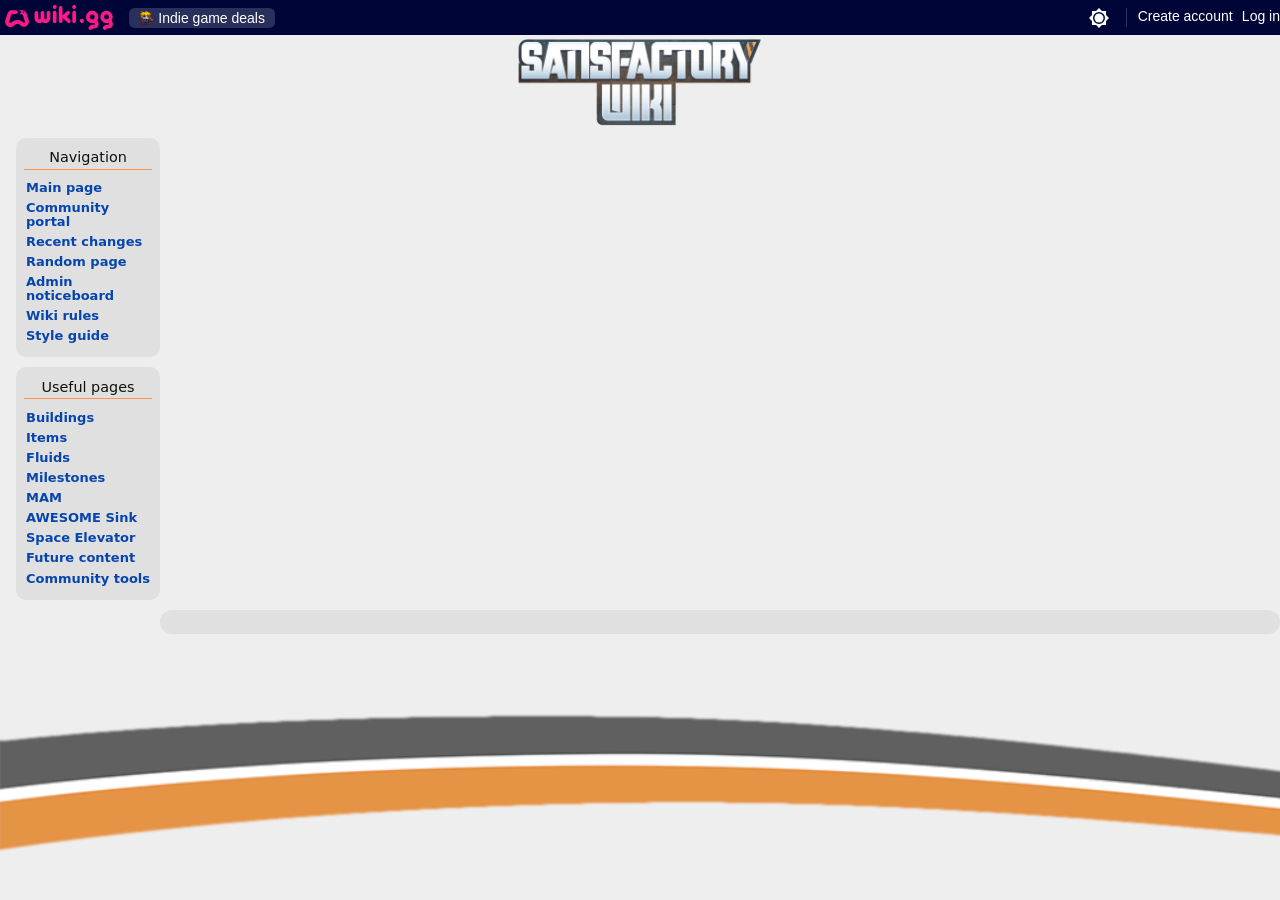
==== SatisfactorySite/index.html @ d5aa0586 "не точь в точь но уже сделал часть левого столбика" ====
<!DOCTYPE html>
<html>
<head>
    <link rel="stylesheet" href="style.css">
</head>

<body>
    <header>
        <div class="header-left">
            <a href="#" class="wiki-btn">
                <img src="images/Network_header_logo.svg" alt="">
            </a>
            <a href="#" class="deals-btn">
                <img src="images/Network_indiedeals_logo.png" alt="">
                Indie game deals
            </a>
        </div>

        <div class="header-right">
            <a href="#" class="icon-btn">
                <svg xmlns="http://www.w3.org/2000/svg" width="20" height="20" viewBox="0 0 20 20" fill="#fff">
                    <path d="M17.07 7.07V2.93h-4.14L10 0 7.07 2.93H2.93v4.14L0 10l2.93 2.93v4.14h4.14L10 20l2.93-2.93h4.14v-4.14L20 10zM10 16a6 6 0 116-6 6 6 0 01-6 6"/>
                    <circle cx="10" cy="10" r="4.5"/>
                </svg>
            </a>
            
            <a href="#" class="link">Create account</a>
            <a href="#" class="link login">Log in</a>
        </div>
    </header>

    <div id="mv-page-base" class="noprint"></div>
    <div id="mw-head-base" class="noprint"></div> 
    <div class="mw-wiki-logo-container">
        <a class="mw-wiki-logo" href="#" title="visit the main page"></a>
    </div>

    <div class="content-wrapper">

        <div class="sidebar">
            <div class="sidebar-box">
                <div class="sidebar-title">Navigation</div>
                <ul class="sidebar-list">
                    <li><a href="#">Main page</a></li>
                    <li><a href="#">Community portal</a></li>
                    <li><a href="#">Recent changes</a></li>
                    <li><a href="#">Random page</a></li>
                    <li><a href="#">Admin noticeboard</a></li>
                    <li><a href="#">Wiki rules</a></li>
                    <li><a href="#">Style guide</a></li>
                </ul>
            </div>
          

        
            <div class="sidebar-box">
                <div class="sidebar-title">Useful pages</div>
                <ul class="sidebar-list">
                    <li><a href="#">Buildings</a></li>
                    <li><a href="#">Items</a></li>
                    <li><a href="#">Fluids</a></li>
                    <li><a href="#">Milestones</a></li>
                    <li><a href="#">MAM</a></li>
                    <li><a href="#">AWESOME Sink</a></li>
                    <li><a href="#">Space Elevator</a></li>
                    <li><a href="#">Future content</a></li>
                    <li><a href="#">Community tools</a></li>
                </ul>
            </div>
            
        </div> 
    </div>




    <div id="mw-data-after-content"></div> <!--не видимый блок-->
    <footer id="footer" class="mw-footer"></footer>
</body>

</html>
---- SatisfactorySite/style.css ----
header{
    position : fixed;
    top : 0px;
    left : 0px;
    width : 100%;
    font-size : 14px;
    box-sizing : border-box;
    display : flex;
    flex-wrap : nowrap;
    align-items : center;
    justify-content : space-between;
    gap : 35px;
    height : 35px;
    font-family : 'Nunito', sans-serif;
    background-color: #000538;
    color : #fff;

}

body{
    background-color : #eee;
    background-image : url(images/Site-background-light.png);
    background-position : bottom left;
    background-size : auto;
    background-repeat : no-repeat;
    background-attachment: fixed;
    font-family : sans-serif;
    accent-color : #fa9549;
    box-sizing : border-box;
    height : auto;
    min-height : 100%;
    margin : 0px;
    display : block;
}

#mw-page-base{
    height : 96px;
    background : none;
}


.content-wrapper{
    font-family : "Noto Sans", system-ui, sans-serif;

}

#mw-data-after-content{
    margin-left: 160px;
}

#footer{
    margin-right: 0px;
    border-top-width : 0px;
    color : #111111;
    background-color: #e0e0e0f2;
    border : 0px solid #aaaaaa;
    direction: ltr;
    margin-left : 160px;
    padding : 12px;
    border-radius : 24px;
}

.header-left{
    display : flex;
    align-items : center;
    gap : 11.2px;
}

.wiki-btn{
    padding : 5px;
}

.wiki-btn img{
    height : 25px;
    width : auto;
    border : 0px;
    vertical-align : middle;
}

.deals-btn{
    display : inline-flex;
    align-items : center;
    box-sizing : border-box;
    gap : 5px;
    height : 20px;
    padding : 10px;
    border-radius : 5.6px;
    background-color : #29305c;
    white-space : nowrap;
    transition: background-color 0.2s;
    color : #fff;
}
.deals-btn img{
    width : 14px;
    height : 14px;
    border: 0px;
    vertical-align : middle;

    overflow-clip-margin : content-box;
    overflow : clip;
}

.header-right{
    position : static;
    width : 196.99px;
    height : 32.79;
    display : flex;
    flex-wrap : nowrap;
    align-items : center;
    justify-content : flex-end;
    gap : 10.5px;
    list-style : none;
    margin : 0px;
}

.icon-btn{
    display : block;
    padding : 6.4px;
    font-size : 0px;
    transition : all 0.3s;
}

.icon-btn img{
    width : 20px;
    height : 20px;
    background : #FFFFFF;
}

.link{
    word-break : keep-all;
    white-space : nowrap;
    color : #fff;
    font-family :  Nunito, sans-serif;
    font-size : 14px;
    width : 93.7px;
    height : 18.67px;
    margin-bottom: 0;
    border-left : 1px solid #2e3460;
    padding-left : 10.5px;
}

.link.login{
    width : 38.33px;
    height : 18.67px;
    color : #fff;
    font-family : 14px, Nunito, sans-serif;
    border-left : none;
    padding-left : 0px;
    
}



a{
    text-decoration : none;
}

a:hover{
    text-decoration : underline;
}

#mw-head-base{
    background : #00000000;
    margin-top : 35px;
    margin-left : 185.6px;
    display : flex;
    background-position : center center;
    background-repeat : no-repeat;
    background-size : contain;
    
}

.mw-wiki-logo-container{
    margin-left : 0px;
    margin-top : -1px;
    display : flex;
    justify-content : center;
}

.mw-wiki-logo{
    width : 247.423px;
    height : 96px;
    background-position : center center;
    background-repeat : no-repeat;
    display : block;
    background-size : contain;
    background-image : url(images/Site-logo.png);
}

.content-wrapper{
    display : flex;
    
}


.sidebar {
    width: 160px;
    flex-shrink: 0;
    padding-left: 0.5em;
}

.sidebar-box {
    background: #e0e0e0;
    border-radius: 10px;
    border : 0px;
    padding: 4px;
    margin : 8px;
    margin-bottom: 10px;
    font-family: "Noto Sans", system-ui, sans-serif;
}

.sidebar-title {
    text-align: center;
    border-bottom: 1px solid #fa9549;
    padding: 3.6px;
    margin: 3.6px;
    font-size: 14.4px;
    color: #111111;
}

.sidebar-list {
    list-style: none;
    padding: 0;
    margin: 0.5em 0;
}

.sidebar-list a {
    color: #0645ad;     
    margin : 0;   

    text-decoration: none;
    font-size: 13px;
    font-family: "Noto Sans", system-ui, sans-serif;
    display: block;
    padding: 3px;
    font-weight : 600;
    line-height : 13.5px;
    word-wrap : break-word;
    padding-top : 3.6px;
    padding-left : 6px;
   
}
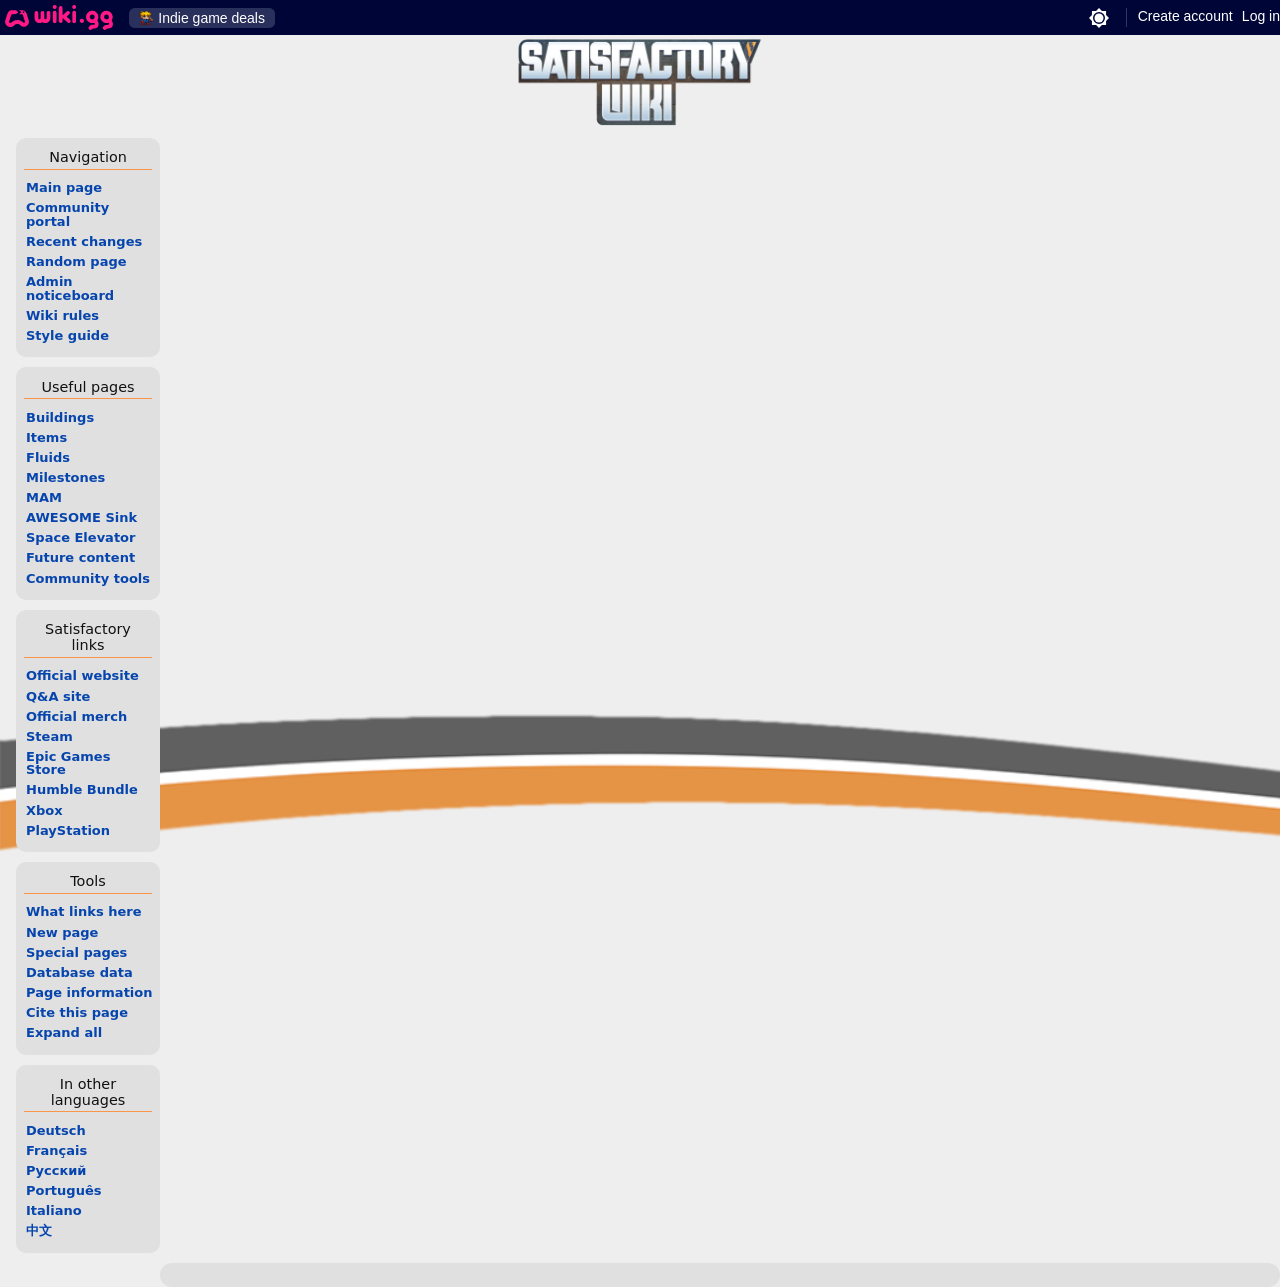
==== commit 2a8035af: "добавил табличек в левый столбик остлоась иконки добить" ====
--- a/SatisfactorySite/index.html
+++ b/SatisfactorySite/index.html
@@ -67,6 +67,46 @@
                     <li><a href="#">Community tools</a></li>
                 </ul>
             </div>
+
+    
+            <div class="sidebar-box">
+                <div class="sidebar-title">Satisfactory links</div>
+                <ul class="sidebar-list">
+                    <li><a href="#">Official website</a></li>
+                    <li><a href="#">Q&A site</a></li>
+                    <li><a href="#">Official merch</a></li>
+                    <li><a href="#">Steam</a></li>
+                    <li><a href="#">Epic Games Store</a></li>
+                    <li><a href="#">Humble Bundle</a></li>
+                    <li><a href="#">Xbox</a></li>
+                    <li><a href="#">PlayStation</a></li>
+                </ul>
+            </div>
+
+            <div class="sidebar-box">
+                <div class="sidebar-title">Tools</div>
+                <ul class="sidebar-list">
+                    <li><a href="#">What links here</a></li>
+                    <li><a href="#">New page</a></li>
+                    <li><a href="#">Special pages</a></li>
+                    <li><a href="#">Database data</a></li>
+                    <li><a href="#">Page information</a></li>
+                    <li><a href="#">Cite this page</a></li>
+                    <li><a href="#">Expand all</a></li>
+                </ul>
+            </div>
+
+            <div class="sidebar-box">
+                <div class="sidebar-title">In other languages</div>
+                <ul class="sidebar-list">
+                    <li><a href="#">Deutsch</a></li>
+                    <li><a href="#">Français</a></li>
+                    <li><a href="#">Русский</a></li>
+                    <li><a href="#">Português</a></li>
+                    <li><a href="#">Italiano</a></li>
+                    <li><a href="#">中文</a></li>
+                </ul>
+            </div>
             
         </div> 
     </div>
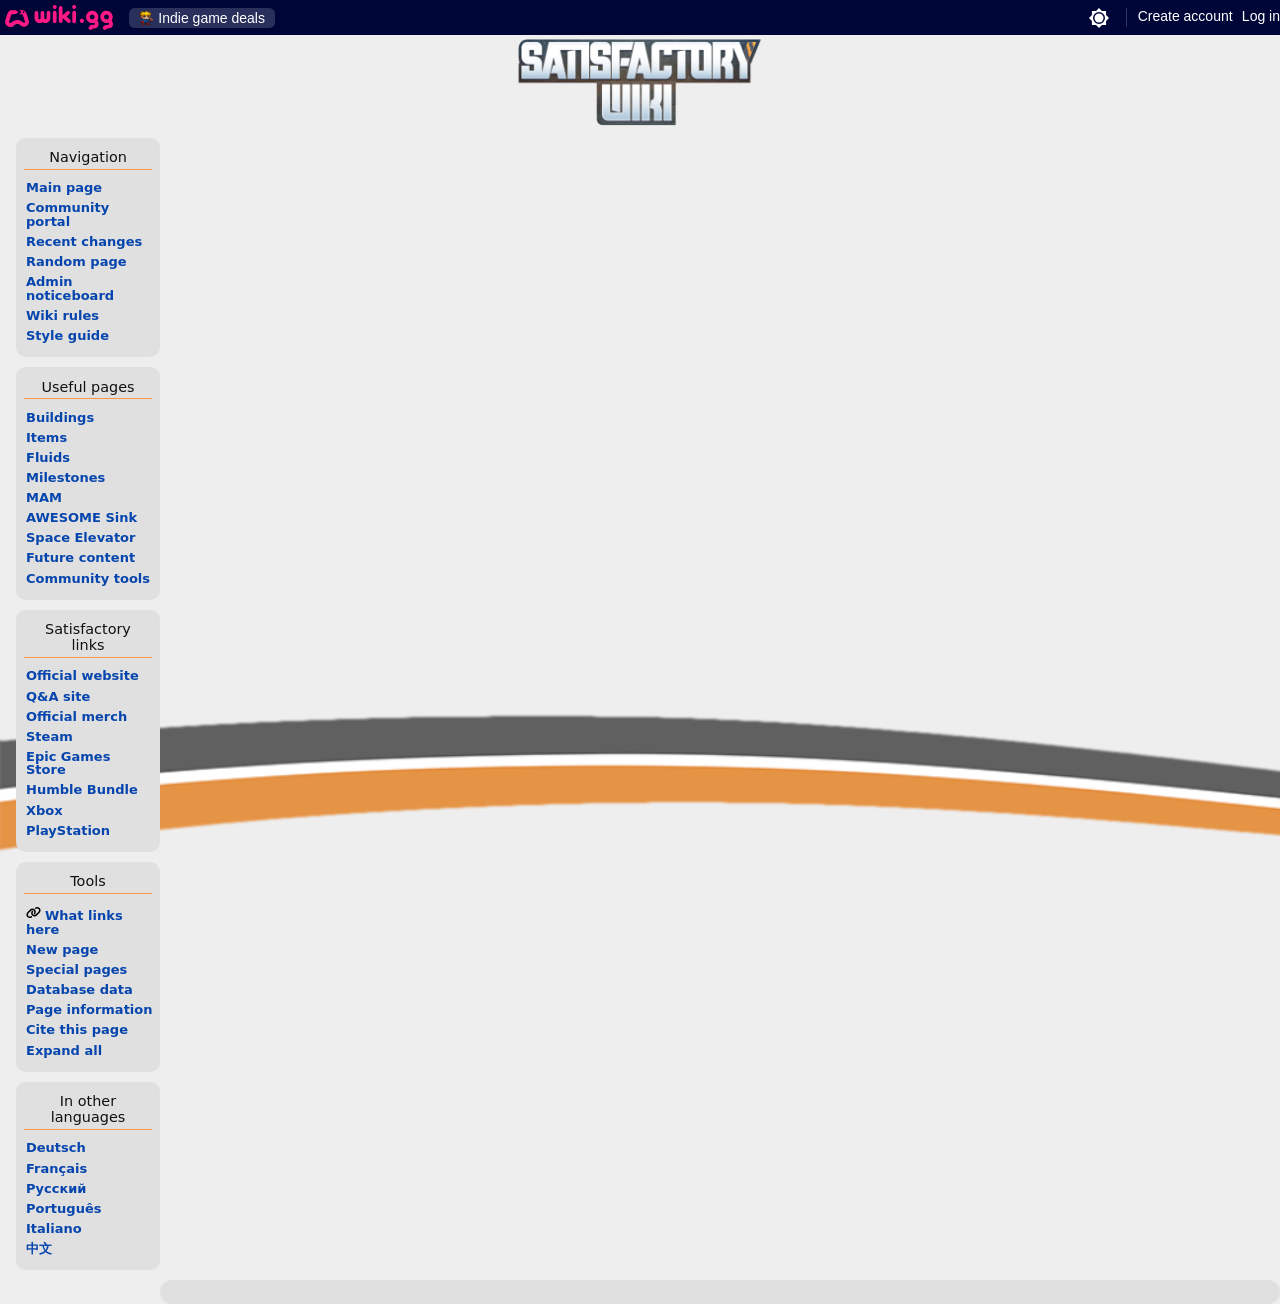
==== commit 6b567041: "старые изменения" ====
--- a/SatisfactorySite/index.html
+++ b/SatisfactorySite/index.html
@@ -86,7 +86,7 @@
             <div class="sidebar-box">
                 <div class="sidebar-title">Tools</div>
                 <ul class="sidebar-list">
-                    <li><a href="#">What links here</a></li>
+                    <li><a href="#"><img src="images/lock.svg" alt="">What links here</a></li>
                     <li><a href="#">New page</a></li>
                     <li><a href="#">Special pages</a></li>
                     <li><a href="#">Database data</a></li>
--- a/SatisfactorySite/style.css
+++ b/SatisfactorySite/style.css
@@ -238,5 +238,13 @@
     word-wrap : break-word;
     padding-top : 3.6px;
     padding-left : 6px;
-   
+    
+}
+
+.sidebar-list a img {
+    color: #0645ad;
+    width : 15px;
+    height : 15px;
+    display : inline-block;
+    margin-right: 4px;
 }
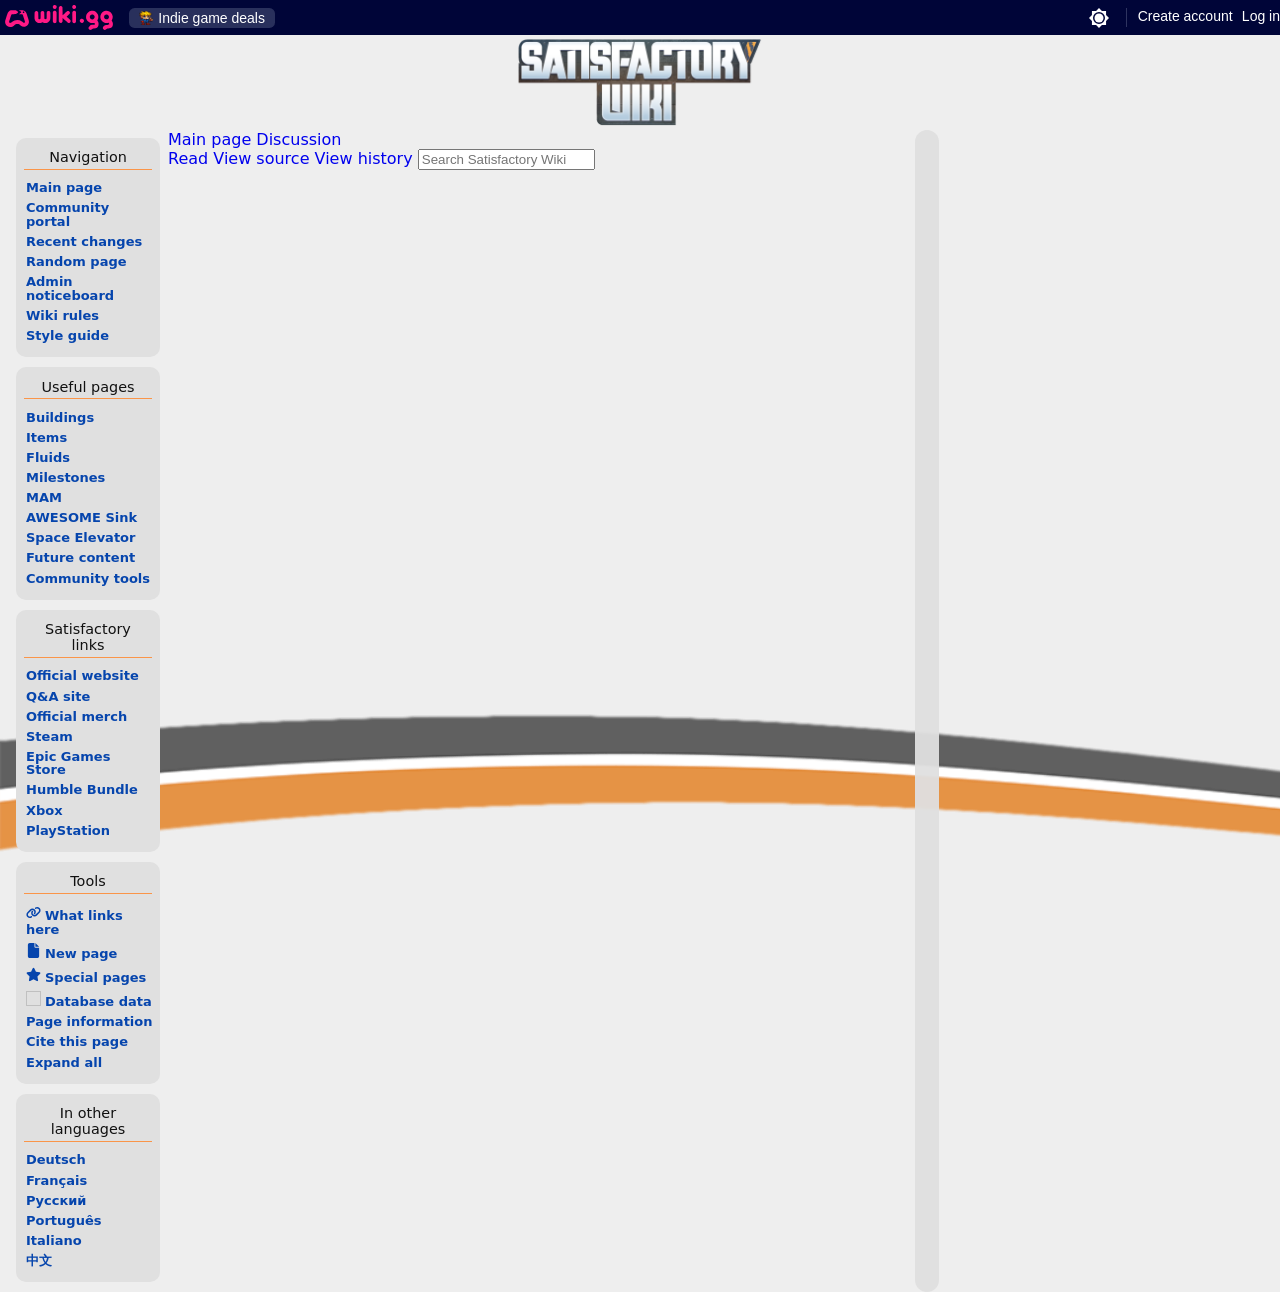
==== commit b7cdb08f: "написал каркас для main-content" ====
--- a/SatisfactorySite/index.html
+++ b/SatisfactorySite/index.html
@@ -87,9 +87,9 @@
                 <div class="sidebar-title">Tools</div>
                 <ul class="sidebar-list">
                     <li><a href="#"><img src="images/lock.svg" alt="">What links here</a></li>
-                    <li><a href="#">New page</a></li>
-                    <li><a href="#">Special pages</a></li>
-                    <li><a href="#">Database data</a></li>
+                    <li><a href="#"><img src="images/copy_icon.svg" alt="">New page</a></li>
+                    <li><a href="#"><img src="images/star_icon.svg" alt="">Special pages</a></li>
+                    <li><a href="#"><img scr="images/square_icon.svg" alt="">Database data</a></li>
                     <li><a href="#">Page information</a></li>
                     <li><a href="#">Cite this page</a></li>
                     <li><a href="#">Expand all</a></li>
@@ -109,6 +109,27 @@
             </div>
             
         </div> 
+
+        <div class="main-content">
+            <div class="top-bar">
+                <div class="top-bar-left">
+                    <a href="#" class="tab active">Main page</a>
+                    <a href="#" class="tab">Discussion</a>
+                </div>
+                <div class="top-bar-right">
+                    <a href="#" class="tab active">Read</a>
+                    <a href="#" class="tab">View source</a>
+                    <a href="#" class="tab">View history</a>
+                    <input type="text" class="search" placeholder="Search Satisfactory Wiki">
+                </div>
+        </div>
+
+        <div class="ad-box"></div>
+
+        <div class="main-columns">
+            <div class="left-col"></div>
+            <div class="right-col"></div>
+        </div>
     </div>
 
 
--- a/SatisfactorySite/style.css
+++ b/SatisfactorySite/style.css
@@ -242,7 +242,6 @@
 }
 
 .sidebar-list a img {
-    color: #0645ad;
     width : 15px;
     height : 15px;
     display : inline-block;
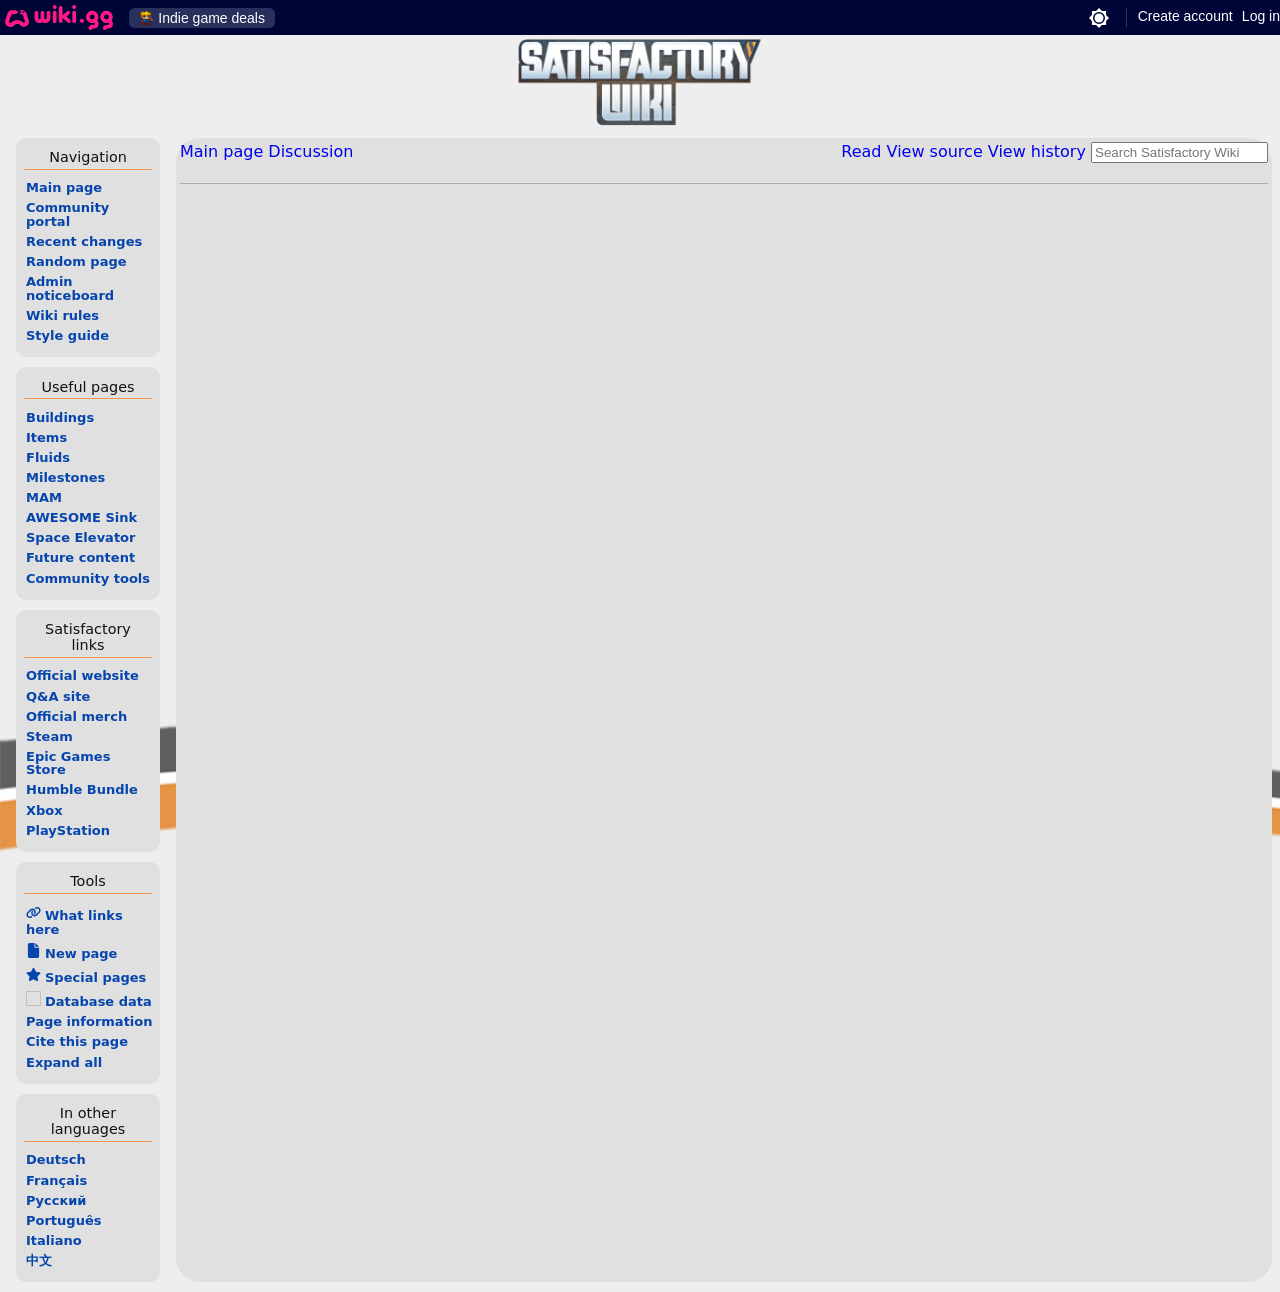
==== commit cc8e6603: "g" ====
--- a/SatisfactorySite/index.html
+++ b/SatisfactorySite/index.html
@@ -124,7 +124,7 @@
                 </div>
         </div>
 
-        <div class="ad-box"></div>
+        <div class="ad-box"></div> 
 
         <div class="main-columns">
             <div class="left-col"></div>
--- a/SatisfactorySite/style.css
+++ b/SatisfactorySite/style.css
@@ -39,26 +39,8 @@
 }
 
 
-.content-wrapper{
-    font-family : "Noto Sans", system-ui, sans-serif;
-
-}
-
-#mw-data-after-content{
-    margin-left: 160px;
-}
-
-#footer{
-    margin-right: 0px;
-    border-top-width : 0px;
-    color : #111111;
-    background-color: #e0e0e0f2;
-    border : 0px solid #aaaaaa;
-    direction: ltr;
-    margin-left : 160px;
-    padding : 12px;
-    border-radius : 24px;
-}
+
+
 
 .header-left{
     display : flex;
@@ -189,7 +171,8 @@
 
 .content-wrapper{
     display : flex;
-    
+    width : 100%;
+    font-family : "Noto Sans", system-ui, sans-serif;
 }
 
 
@@ -246,4 +229,39 @@
     height : 15px;
     display : inline-block;
     margin-right: 4px;
-}+}
+
+.main-content {
+    flex : 1;
+    display : flex;
+    flex-direction : column;
+    background: #e0e0e0;
+    border-radius: 24px;
+    border : 0px;
+    padding: 4px;
+    margin : 8px;
+    margin-bottom: 10px;
+    font-family: "Noto Sans", system-ui, sans-serif;
+}
+
+.top-bar {
+    border-bottom: 1px solid #aaaaaa;
+    display: flex;
+    justify-content: space-between;
+    align-items: center;
+    height : 41px;
+    align-items: stretch;
+}
+
+.tab-active{
+    font-family : "Noto Sans", system-ui, sans-serif;
+    color : #000;
+    height : 40px;
+    
+}
+
+.top-bar-left{
+    margin-top : 0px;
+    
+    box-sizing : border-box;
+}
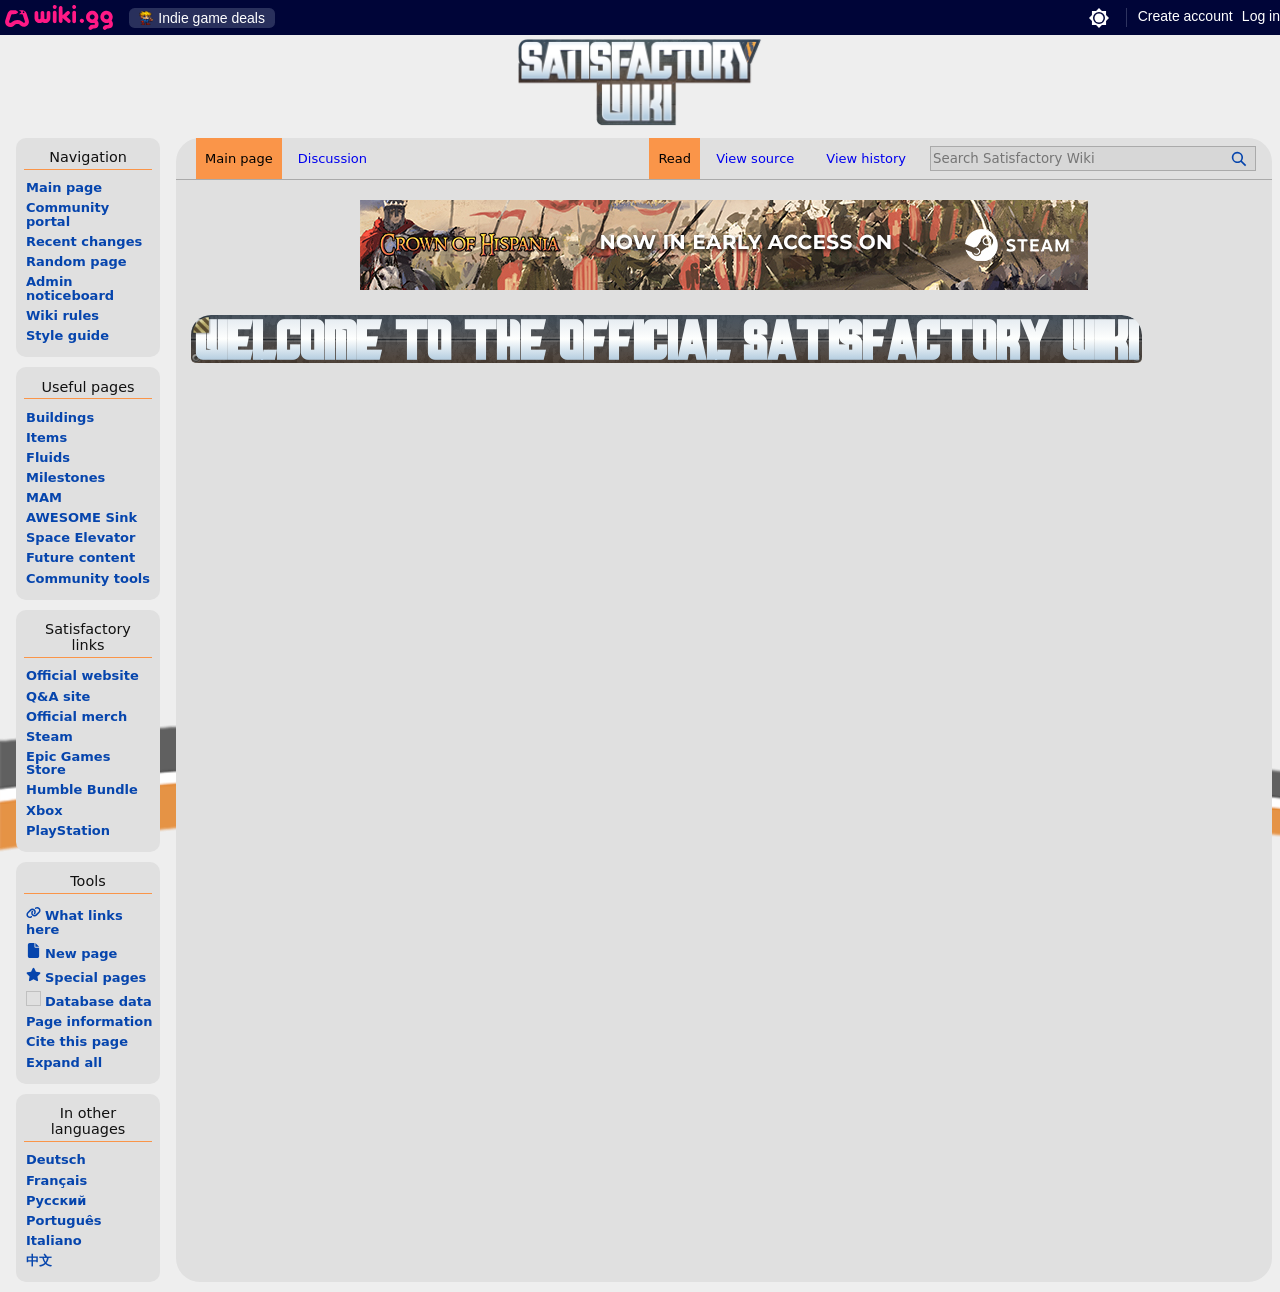
==== commit 1a022620: "бум" ====
--- a/SatisfactorySite/index.html
+++ b/SatisfactorySite/index.html
@@ -124,11 +124,21 @@
                 </div>
         </div>
 
-        <div class="ad-box"></div> 
+        <div class="ad-box">
+            <img src="images/LEADERBOARD.jpg" alt="" class="ad">
+        </div> 
 
         <div class="main-columns">
-            <div class="left-col"></div>
-            <div class="right-col"></div>
+            <div class="left-col">
+                <div class="fp-box">
+                    <div class="welcome-box">
+                        <div class="welcome-title">WELCOME TO THE OFFICIAL SATISFACTORY WIKI</div>
+                    </div>
+                </div>
+            </div>
+            <div class="right-col">
+                <div class="fp-box"></div>
+            </div>
         </div>
     </div>
 
--- a/SatisfactorySite/style.css
+++ b/SatisfactorySite/style.css
@@ -238,7 +238,8 @@
     background: #e0e0e0;
     border-radius: 24px;
     border : 0px;
-    padding: 4px;
+    
+    
     margin : 8px;
     margin-bottom: 10px;
     font-family: "Noto Sans", system-ui, sans-serif;
@@ -251,17 +252,154 @@
     align-items: center;
     height : 41px;
     align-items: stretch;
-}
-
-.tab-active{
-    font-family : "Noto Sans", system-ui, sans-serif;
+        display: flex;
+    justify-content: space-between;
+    align-items: stretch;      /* вкладки растянутся на всю высоту */
+    border-bottom: 1px solid #aaa;
+    padding: 0 8px;   
+    padding-left: 20px;
+    font-size : 13px;         
+}
+
+
+
+.top-bar-left,
+.top-bar-right {
+    display: flex;
+    align-items: stretch;      
+}
+
+.tab {
+    display: flex;
+    align-items: center;       
+    padding: 0 16px;           
+}
+
+.tab.active {
+    background : #fa9549;
     color : #000;
-    height : 40px;
-    
-}
-
-.top-bar-left{
-    margin-top : 0px;
-    
-    box-sizing : border-box;
-}
+    padding : 9.1px;
+    font-family: "Noto Sans", system-ui, sans-serif;
+}
+
+.search {
+    margin : 8px; 
+    width : 320px;
+    border: 1px solid #aaa;
+    background: #d7d7d7 url("images/search-icon.svg") no-repeat right 8px center;
+    background-size: 16px;
+    font-family: inherit;
+    color : #111111;
+}
+
+.ad-box {
+    max-width: 1222px;
+    margin: 0 auto;             
+    display: flex;
+    align-items: stretch;       
+    justify-content: center;    
+    
+    padding: 10px 0;
+    margin-top: 10px; 
+}
+
+.ad{
+    width: 728px;
+    height: 90px;
+    display: block;
+}
+
+.main-columns {
+    display: flex;
+    gap: 15px;
+    margin: 10px;
+}
+
+.left-col {
+    flex : 1;
+    display: flex;
+    flex-direction: column;
+    gap: 15px;
+    
+}
+
+.right-col {
+    
+    
+    display: flex;
+    width : 100px;
+    flex-direction: column;
+    gap: 15px;
+    
+}
+
+.fp-box {
+    margin: 5px;
+    margin-bottom: 15px;
+    overflow: auto;
+    border-radius: 20px 20px 5px 5px;
+    box-sizing: border-box;
+    background: #e0e0e0;   /* фон коробки, если нужен */
+}
+
+.welcome-box {
+    position: relative;
+    background:
+        url("images/Bolt.png") no-repeat bottom left border-box,
+        url("images/Bolt.png") no-repeat bottom right border-box,
+        url("images/Middle.png") repeat-x center left border-box,
+        linear-gradient(to bottom, #465461, #4F4136);
+    background-size: 0.6em, 0.6em, 1px 0.3em, auto;
+    border-radius: 0.7em 20px 0 0;
+    box-shadow: inset 0 0 20px 0 rgba(0,0,0,0.25);
+    text-align: center;
+    color: #E2E9EF;
+    
+    padding : 1px 1px;
+    
+}
+
+.welcome-box::after {
+    content: "";
+    position: absolute;
+    top: 0;
+    left: 0;
+    width: 100%;
+    height: 100%;
+    border-radius: 30px 30px 1px 1px;
+    background: url("images/Texture.png") repeat;
+    opacity: 0.05;
+    z-index: 1;
+    pointer-events: none;
+}
+
+.welcome-box::before {
+    content: "";
+    position: absolute;
+    top: 0;
+    left: 0;
+    width: 20px;              /* размер уголка */
+    height: 20px;
+    background: url("images/Corner_top_left.png") no-repeat;
+    background-size: contain;
+    z-index: 3;
+    pointer-events: none;
+}
+
+.welcome-title {
+    position: relative;
+    font-family: 'Satisfontory_v1.5', "Noto Sans", system-ui, sans-serif;
+    color: #f2f2f2;
+    background: linear-gradient(to top, #ADC8DD, #FEFFFE, #E2E9EF);
+    -webkit-background-clip: text;
+    -webkit-text-fill-color: transparent;
+    background-clip: text;
+    z-index: 2;
+    font-weight : bold;
+    font-size : 39px;
+}
+
+@font-face {
+    font-family: 'Satisfontory_v1.5';
+    src: url('fonts/Satisfontory_v1.5.ttf') format('truetype');
+}
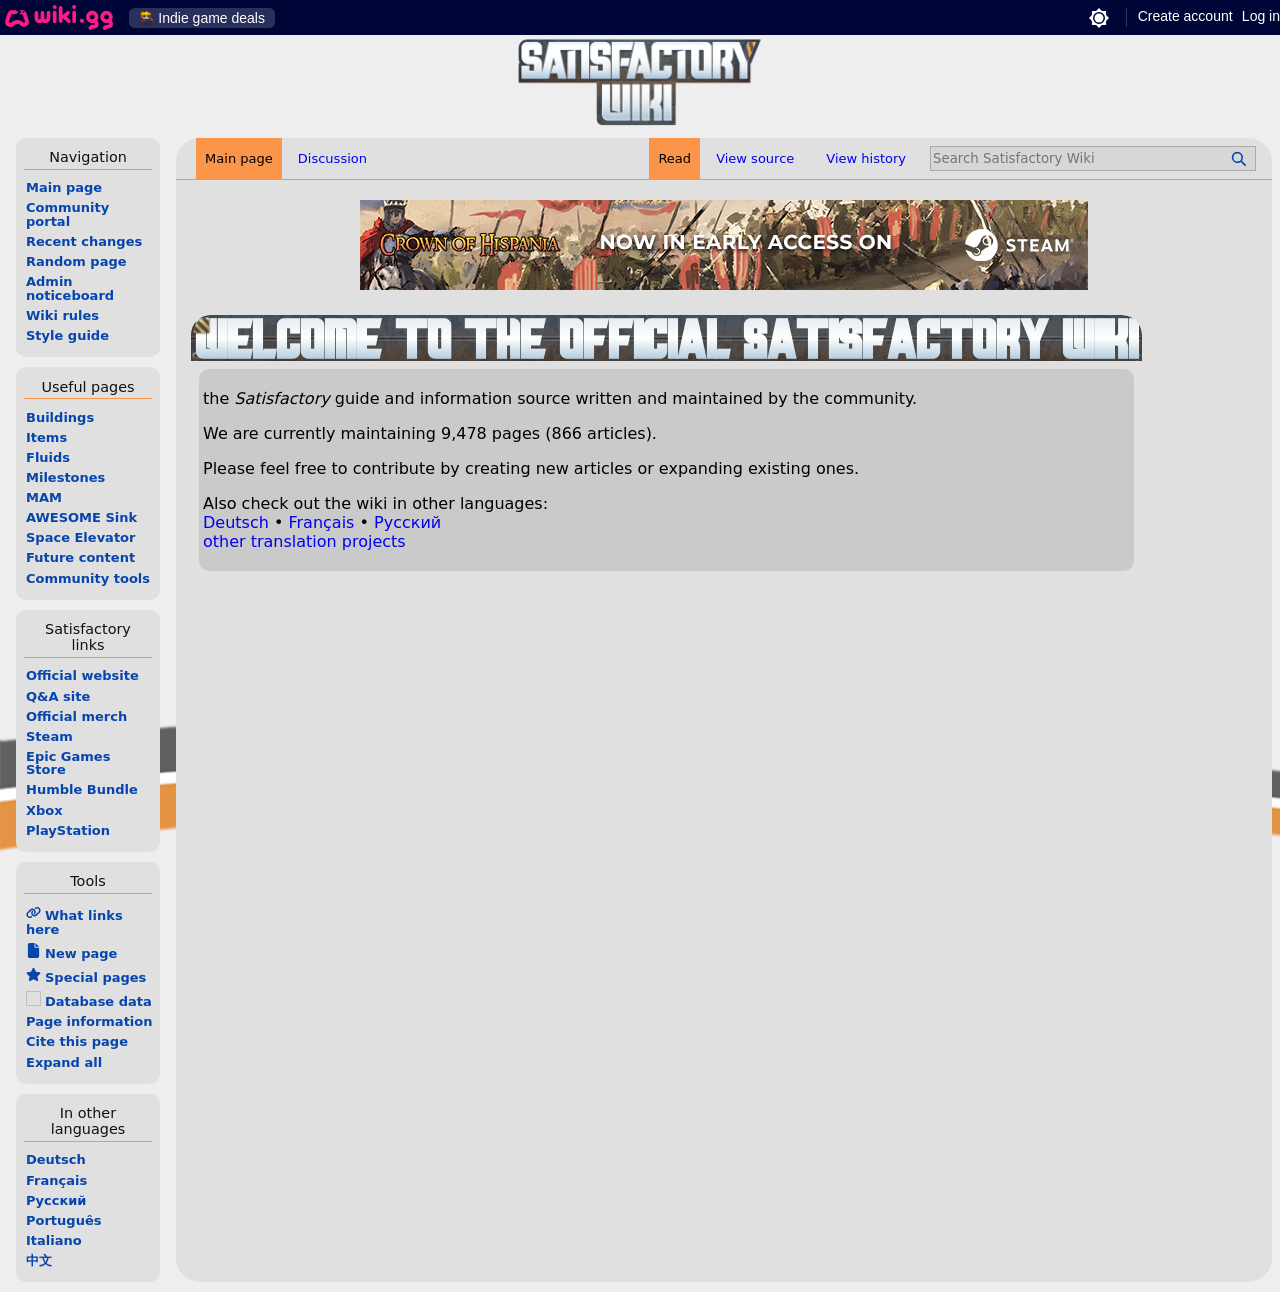
==== commit 68542b98: "fv" ====
--- a/SatisfactorySite/index.html
+++ b/SatisfactorySite/index.html
@@ -134,6 +134,14 @@
                     <div class="welcome-box">
                         <div class="welcome-title">WELCOME TO THE OFFICIAL SATISFACTORY WIKI</div>
                     </div>
+                    <div class="welcome-body">
+                        <p>the <i>Satisfactory</i> guide and information source written and maintained by the community.</p>
+                        <p>We are currently maintaining 9,478 pages (866 articles).</p>
+                        <p>Please feel free to contribute by creating new articles or expanding existing ones.</p>
+                        <p>Also check out the wiki in other languages:<br>
+                            <a href="#">Deutsch</a> • <a href="#">Français</a> • <a href="#">Русский</a><br>
+                            <a href="#">other translation projects</a></p>
+                    </div>
                 </div>
             </div>
             <div class="right-col">
--- a/SatisfactorySite/style.css
+++ b/SatisfactorySite/style.css
@@ -355,7 +355,7 @@
     text-align: center;
     color: #E2E9EF;
     
-    padding : 1px 1px;
+    /* padding : 1px 1px; */
     
 }
 
@@ -397,9 +397,22 @@
     z-index: 2;
     font-weight : bold;
     font-size : 39px;
+    margin: 0;
 }
 
 @font-face {
     font-family: 'Satisfontory_v1.5';
     src: url('fonts/Satisfontory_v1.5.ttf') format('truetype');
+}
+
+
+.welcome-body {
+    margin-top: 0;
+    background: #cacaca;
+    border-radius: 10px;
+    border : 0px;
+    padding: 4px;
+    margin : 8px;
+    margin-bottom: 10px;
+    font-family: "Noto Sans", system-ui, sans-serif;
 }
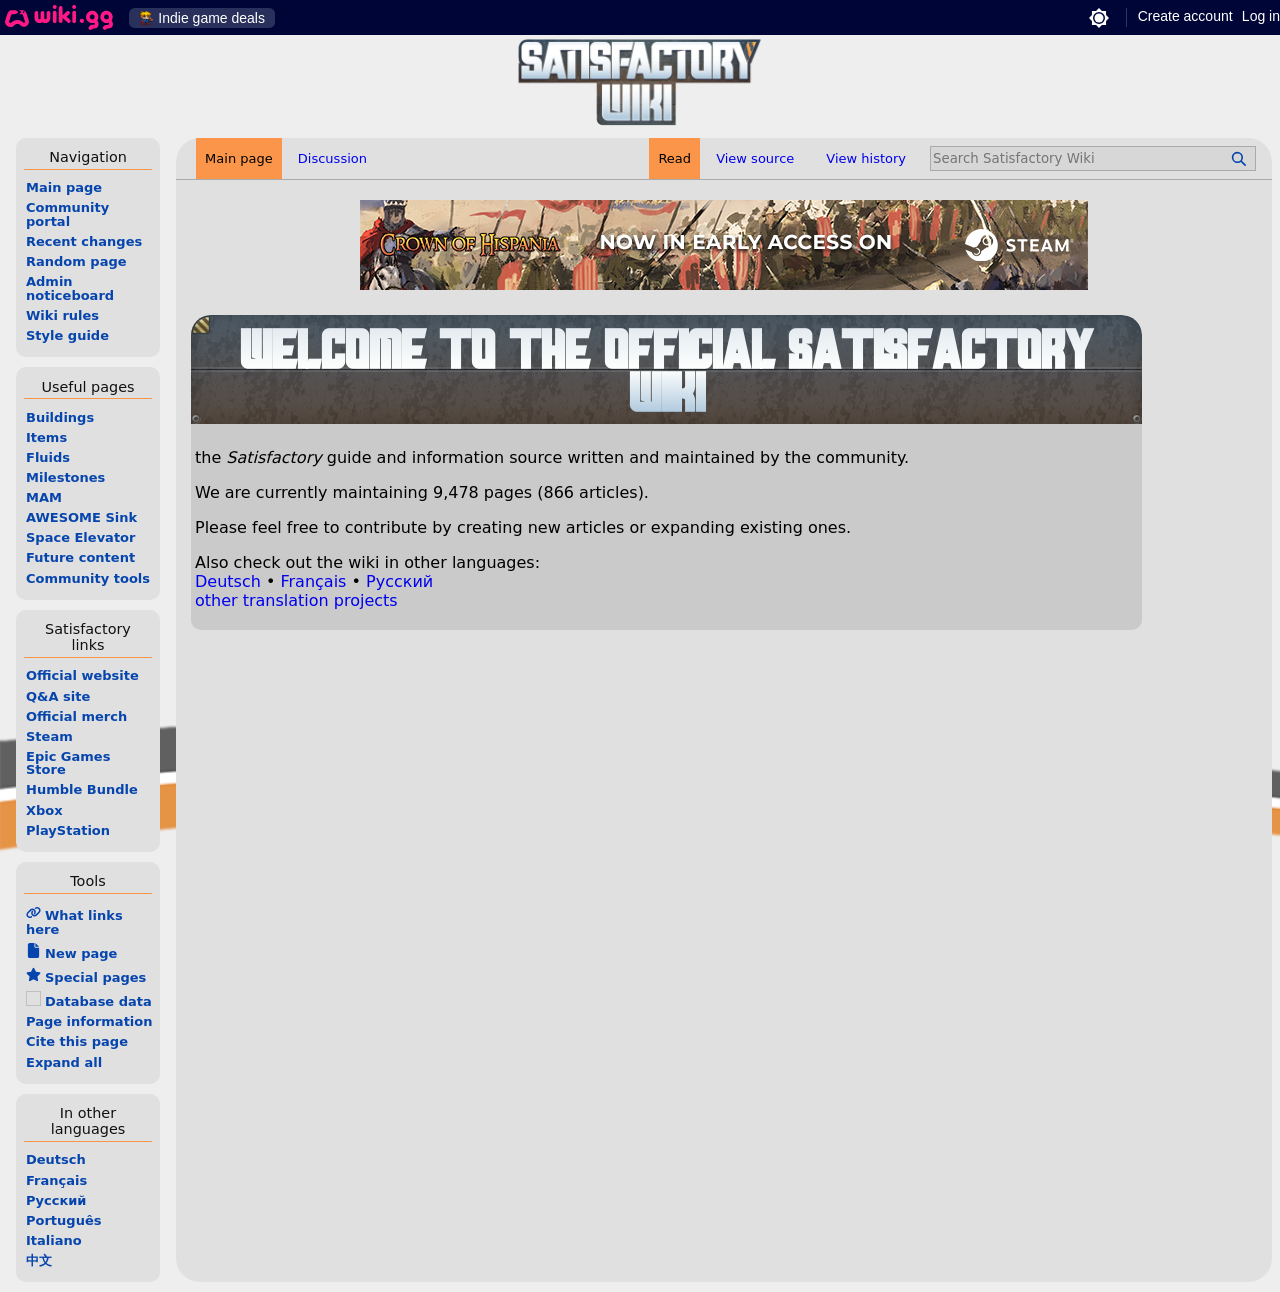
==== commit a768bbe4: "бум" ====
--- a/SatisfactorySite/index.html
+++ b/SatisfactorySite/index.html
@@ -132,15 +132,17 @@
             <div class="left-col">
                 <div class="fp-box">
                     <div class="welcome-box">
-                        <div class="welcome-title">WELCOME TO THE OFFICIAL SATISFACTORY WIKI</div>
-                    </div>
-                    <div class="welcome-body">
-                        <p>the <i>Satisfactory</i> guide and information source written and maintained by the community.</p>
-                        <p>We are currently maintaining 9,478 pages (866 articles).</p>
-                        <p>Please feel free to contribute by creating new articles or expanding existing ones.</p>
-                        <p>Also check out the wiki in other languages:<br>
-                            <a href="#">Deutsch</a> • <a href="#">Français</a> • <a href="#">Русский</a><br>
-                            <a href="#">other translation projects</a></p>
+                        <div class="welcome-header">
+                            <div class="welcome-title">WELCOME TO THE OFFICIAL SATISFACTORY WIKI</div>
+                        </div>
+                        <div class="welcome-body">
+                            <p>the <i>Satisfactory</i> guide and information source written and maintained by the community.</p>
+                            <p>We are currently maintaining 9,478 pages (866 articles).</p>
+                            <p>Please feel free to contribute by creating new articles or expanding existing ones.</p>
+                            <p>Also check out the wiki in other languages:<br>
+                                <a href="#">Deutsch</a> • <a href="#">Français</a> • <a href="#">Русский</a><br>
+                                <a href="#">other translation projects</a></p>
+                        </div>
                     </div>
                 </div>
             </div>
--- a/SatisfactorySite/style.css
+++ b/SatisfactorySite/style.css
@@ -342,7 +342,7 @@
     background: #e0e0e0;   /* фон коробки, если нужен */
 }
 
-.welcome-box {
+.welcome-header {
     position: relative;
     background:
         url("images/Bolt.png") no-repeat bottom left border-box,
@@ -350,16 +350,17 @@
         url("images/Middle.png") repeat-x center left border-box,
         linear-gradient(to bottom, #465461, #4F4136);
     background-size: 0.6em, 0.6em, 1px 0.3em, auto;
-    border-radius: 0.7em 20px 0 0;
+    border-radius: 0.7em 20px 0 0; 
     box-shadow: inset 0 0 20px 0 rgba(0,0,0,0.25);
     text-align: center;
     color: #E2E9EF;
+    padding: 10px 20px
     
     /* padding : 1px 1px; */
     
 }
 
-.welcome-box::after {
+.welcome-header::after {
     content: "";
     position: absolute;
     top: 0;
@@ -373,7 +374,7 @@
     pointer-events: none;
 }
 
-.welcome-box::before {
+.welcome-header::before {
     content: "";
     position: absolute;
     top: 0;
@@ -409,10 +410,15 @@
 .welcome-body {
     margin-top: 0;
     background: #cacaca;
-    border-radius: 10px;
+    border-radius: 0 0 10px 10px;
     border : 0px;
     padding: 4px;
-    margin : 8px;
+    margin: 0 0 10px 0;
     margin-bottom: 10px;
     font-family: "Noto Sans", system-ui, sans-serif;
+    align-items : center;
+}
+
+.welcome-body p:first-child {
+    margin-top: 20px;   /* отступ сверху у первого абзаца */
 }
